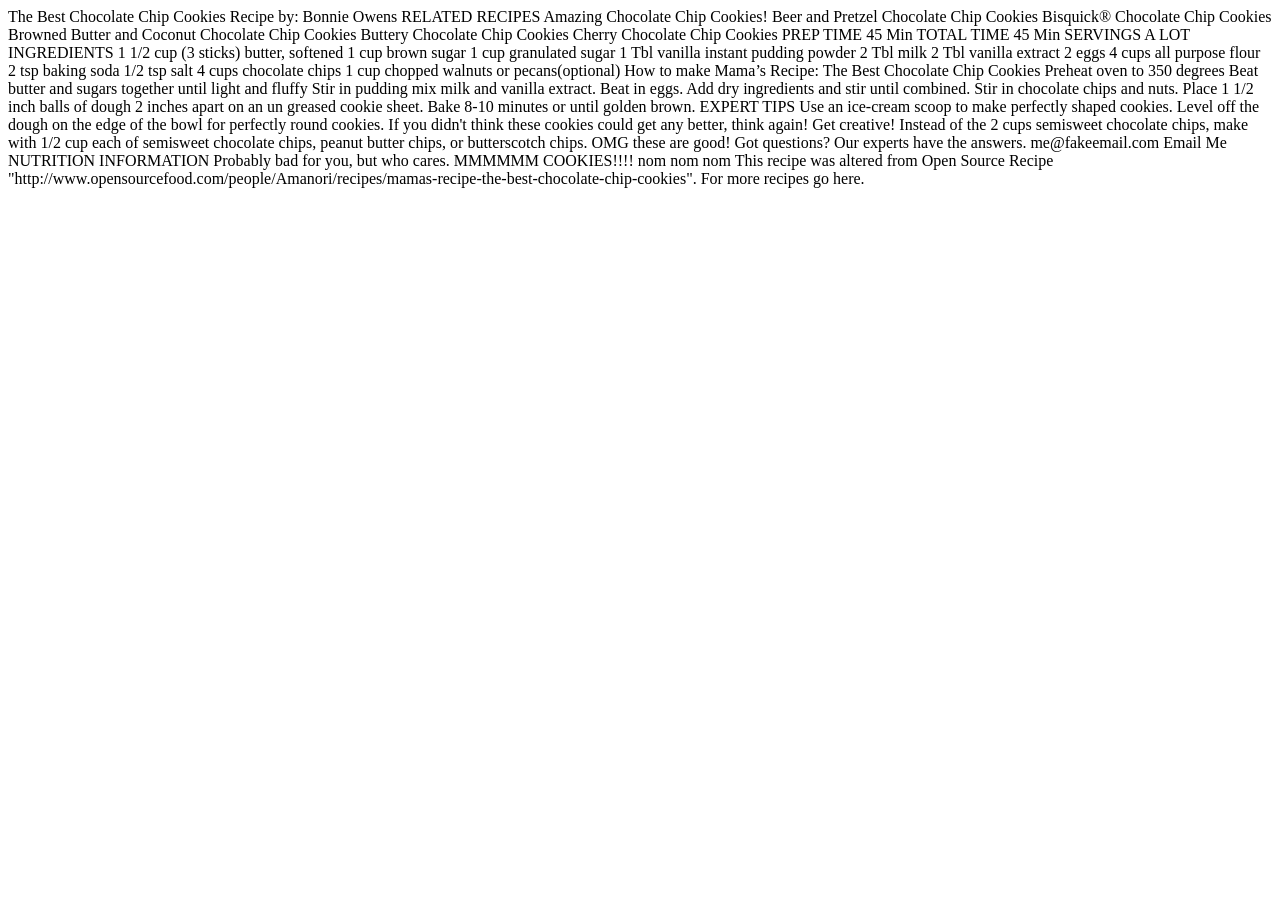
==== day1/cookie_recipe_lab/cookie_recipe.html @ 8be00952 "changes" ====
<!DOCTYPE html>
<html lang="en">
<head>
  <meta charset="UTF-8">
  <title>Cookies!</title>
</head>
<body>

The Best Chocolate Chip Cookies

<!-- cookies.jpg -->

Recipe by: Bonnie Owens

RELATED RECIPES

Amazing Chocolate Chip Cookies!

Beer and Pretzel Chocolate Chip Cookies

Bisquick® Chocolate Chip Cookies

Browned Butter and Coconut Chocolate Chip Cookies

Buttery Chocolate Chip Cookies

Cherry Chocolate Chip Cookies


PREP TIME
45 Min

TOTAL TIME
45 Min

SERVINGS
A LOT

INGREDIENTS
1 1/2 cup (3 sticks) butter, softened
  1 cup brown sugar
  1 cup granulated sugar
  1 Tbl vanilla instant pudding powder
  2 Tbl milk
  2 Tbl vanilla extract
  2 eggs
  4 cups all purpose flour
  2 tsp baking soda
  1/2 tsp salt
  4 cups chocolate chips
  1 cup chopped walnuts or pecans(optional)


How to make Mama’s Recipe: The Best Chocolate Chip Cookies


  Preheat oven to 350 degrees

  Beat butter and sugars together until light and fluffy

  Stir in pudding mix milk and vanilla extract.

  Beat in eggs.

  Add dry ingredients and stir until combined.

  Stir in chocolate chips and nuts.

  Place 1 1/2 inch balls of dough 2 inches apart on an un greased cookie sheet.

  Bake 8-10 minutes or until golden brown.


EXPERT TIPS

Use an ice-cream scoop to make perfectly shaped cookies. Level off the dough on the edge of the bowl for perfectly round cookies.

If you didn't think these cookies could get any better, think again! Get creative! Instead of the 2 cups semisweet chocolate chips, make with 1/2 cup each of semisweet chocolate chips, peanut butter chips, or butterscotch chips. OMG these are good!

Got questions? Our experts have the answers. me@fakeemail.com Email Me


NUTRITION INFORMATION

Probably bad for you, but who cares. MMMMMM COOKIES!!!! nom nom nom


This recipe was altered from Open Source Recipe "http://www.opensourcefood.com/people/Amanori/recipes/mamas-recipe-the-best-chocolate-chip-cookies".  For more recipes go here.

</body>
</html>
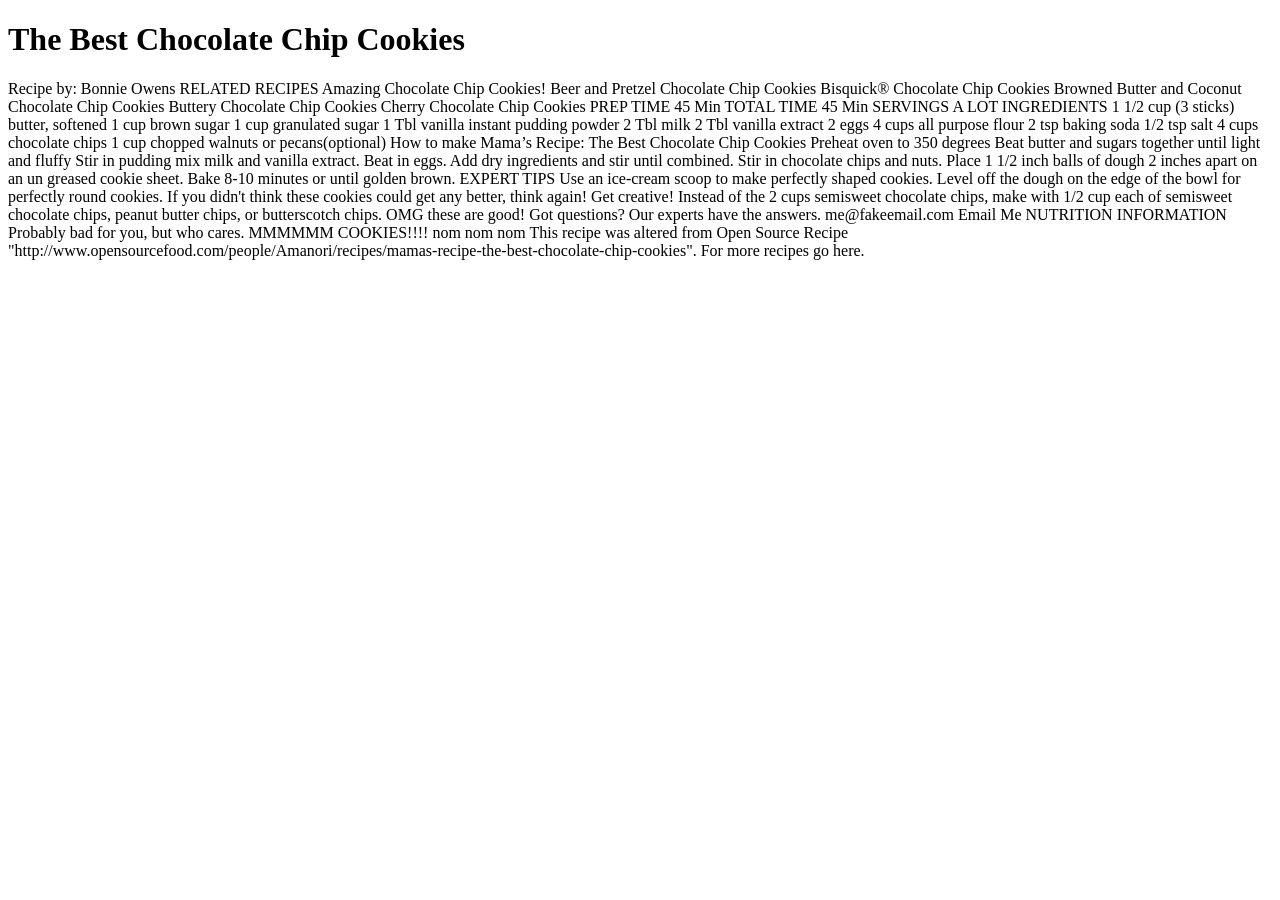
==== commit 1a31b5c1: "changes" ====
--- a/day1/cookie_recipe_lab/cookie_recipe.html
+++ b/day1/cookie_recipe_lab/cookie_recipe.html
@@ -6,7 +6,7 @@
 </head>
 <body>
 
-The Best Chocolate Chip Cookies
+<h1>The Best Chocolate Chip Cookies</h1>
 
 <!-- cookies.jpg -->
 
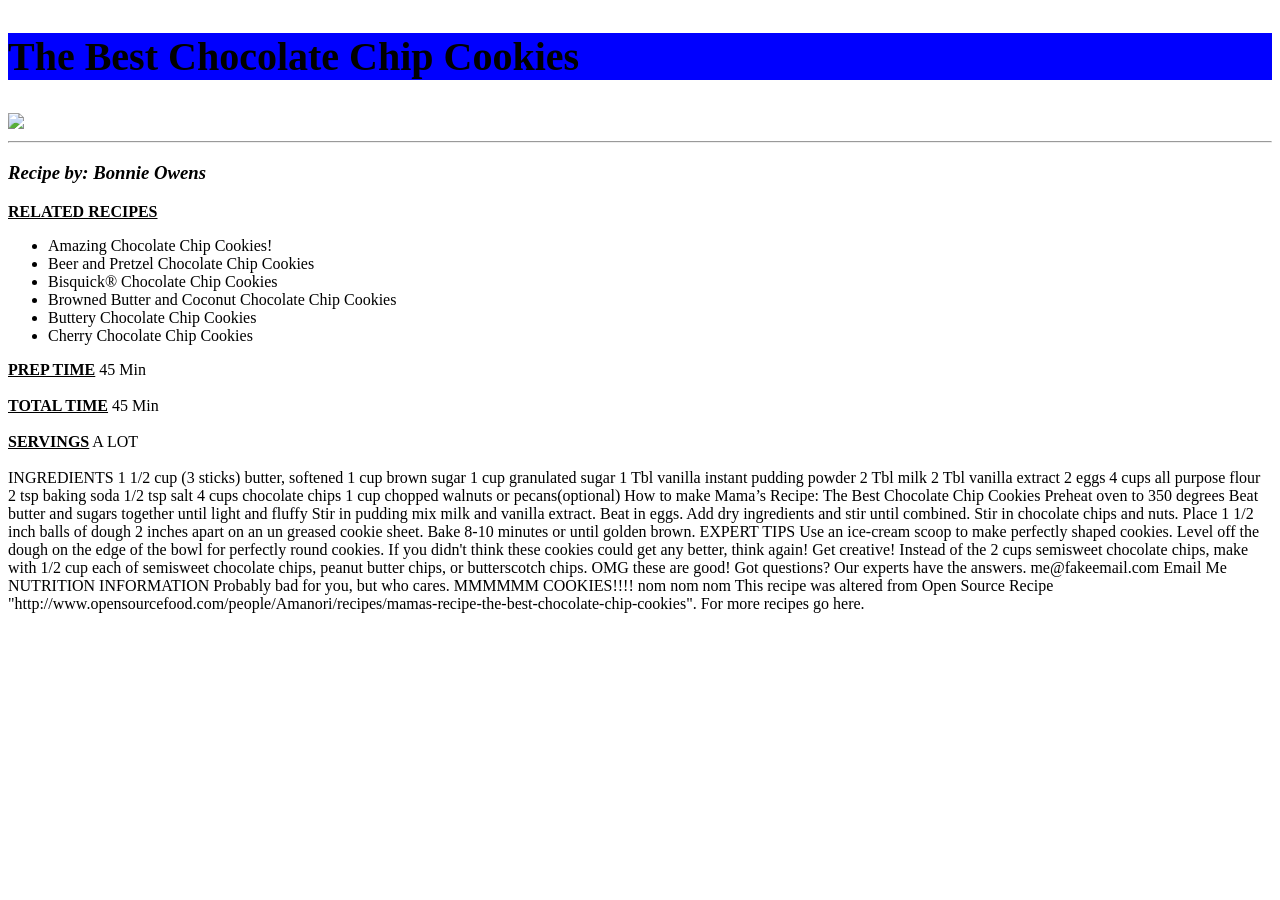
==== commit 5eaeddc5: "changes" ====
--- a/day1/cookie_recipe_lab/cookie_recipe.html
+++ b/day1/cookie_recipe_lab/cookie_recipe.html
@@ -6,35 +6,42 @@
 </head>
 <body>
 
-<h1>The Best Chocolate Chip Cookies</h1>
+<h2 style="background-color: blue; font-size: 40px">The Best Chocolate Chip Cookies</h2>
 
-<!-- cookies.jpg -->
+<img src="http://cdn.grindtv.com/wp-content/uploads/2013/09/cookiemonster.jpeg">
 
-Recipe by: Bonnie Owens
+<br>
+<hr>
 
-RELATED RECIPES
+<h3><em>Recipe by: Bonnie Owens</em></h3>
 
-Amazing Chocolate Chip Cookies!
+<u><b>RELATED RECIPES</b></u>
 
-Beer and Pretzel Chocolate Chip Cookies
+<ul>
+  <li>Amazing Chocolate Chip Cookies!</li>
 
-Bisquick® Chocolate Chip Cookies
+  <li>Beer and Pretzel Chocolate Chip Cookies</li>
 
-Browned Butter and Coconut Chocolate Chip Cookies
+  <li>Bisquick® Chocolate Chip Cookies</li>
 
-Buttery Chocolate Chip Cookies
+  <li>Browned Butter and Coconut Chocolate Chip Cookies</li>
 
-Cherry Chocolate Chip Cookies
+  <li>Buttery Chocolate Chip Cookies</li>
 
+  <li>Cherry Chocolate Chip Cookies</li>
+</ul>
 
-PREP TIME
+<u><strong>PREP TIME</strong></u>
 45 Min
+<br><br>
 
-TOTAL TIME
+<u><strong>TOTAL TIME</strong></u>
 45 Min
+<br><br>
 
-SERVINGS
+<u><strong>SERVINGS</strong></u>
 A LOT
+<br><br>
 
 INGREDIENTS
 1 1/2 cup (3 sticks) butter, softened
